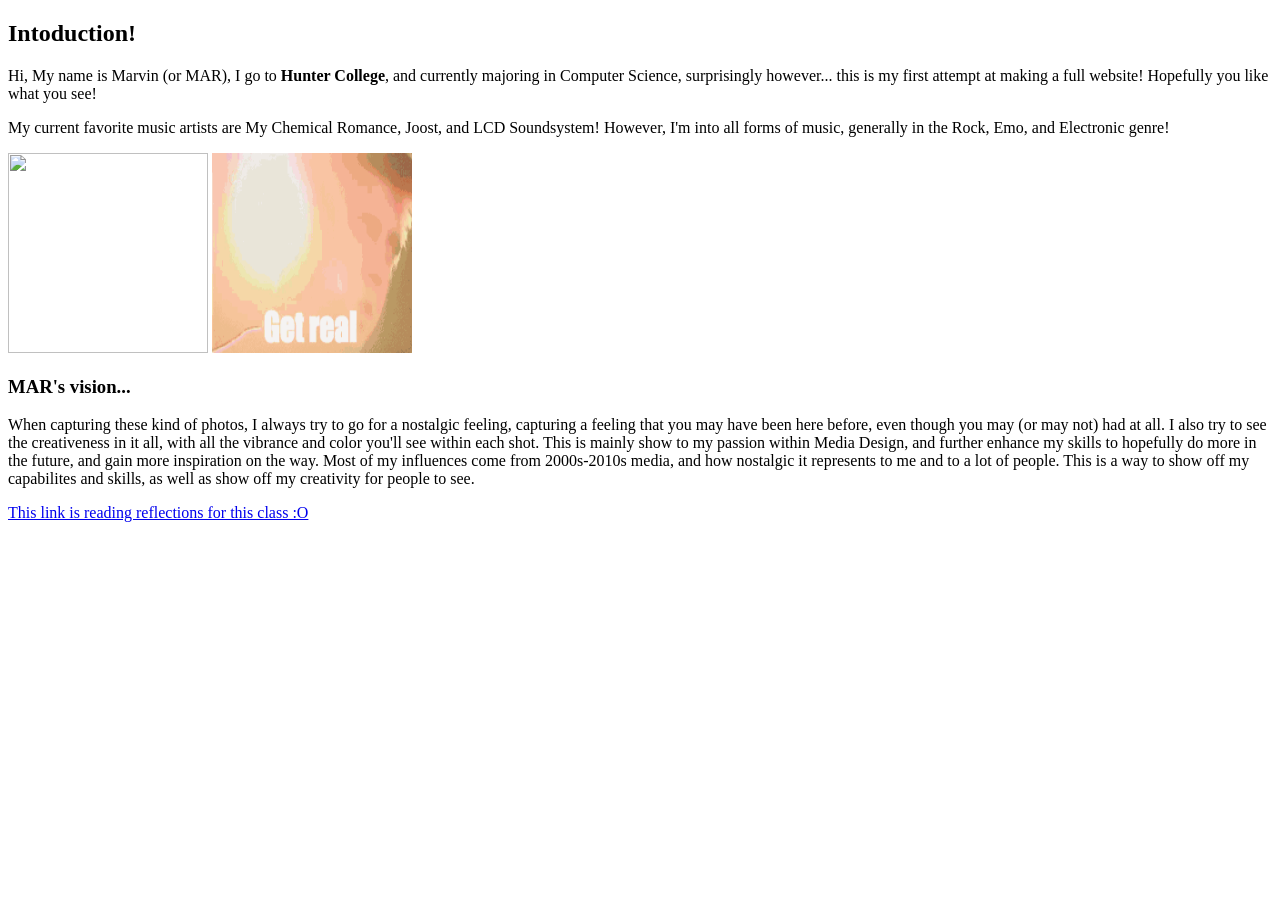
==== index.html @ 36704d20 "Add files via upload" ====
<!DOCTYPE html>
<html>
<head>
    <title>MAR's Site of Photos</title>
</head>
<body>
    <h2>
        Intoduction!
    </h2>
    <p>
        Hi, My name is Marvin (or MAR), I go to <strong> Hunter College</strong>, and 
        currently majoring in Computer Science, surprisingly however... this is my first attempt
        at making a full website! Hopefully you like what you see!
    </p>
    <p>
        My current favorite music artists are My Chemical Romance, Joost, and LCD Soundsystem!
        However, I'm into all forms of music, generally in the Rock, Emo, and Electronic genre!
    </p>
    <img src="https://img1.picmix.com/output/pic/normal/5/1/6/6/11636615_ec24a.gif" width="200" height="200">
    <img src="imgs/lcd-soundsystem-james-murphy.gif" width="200" height="200">
    <br>
    <h3>
        MAR's vision...
    </h3>
    <p>
        When capturing these kind of photos, I always try to go for a nostalgic feeling, capturing a 
        feeling that you may have been here before, even though you may (or may not) had at all. I also 
        try to see the creativeness in it all, with all the vibrance and color you'll see within each shot.
        This is mainly show to my passion within Media Design, and further enhance my skills to hopefully do 
        more in the future, and gain more inspiration on the way. Most of my influences come from 2000s-2010s media, and how nostalgic it represents to me and to a lot of people. This is a way to show off my capabilites and skills,
        as well as show off my creativity for people to see.
    </p>
    <a href="readings.html">This link is reading reflections for this class :O</a>
</body>
</html>
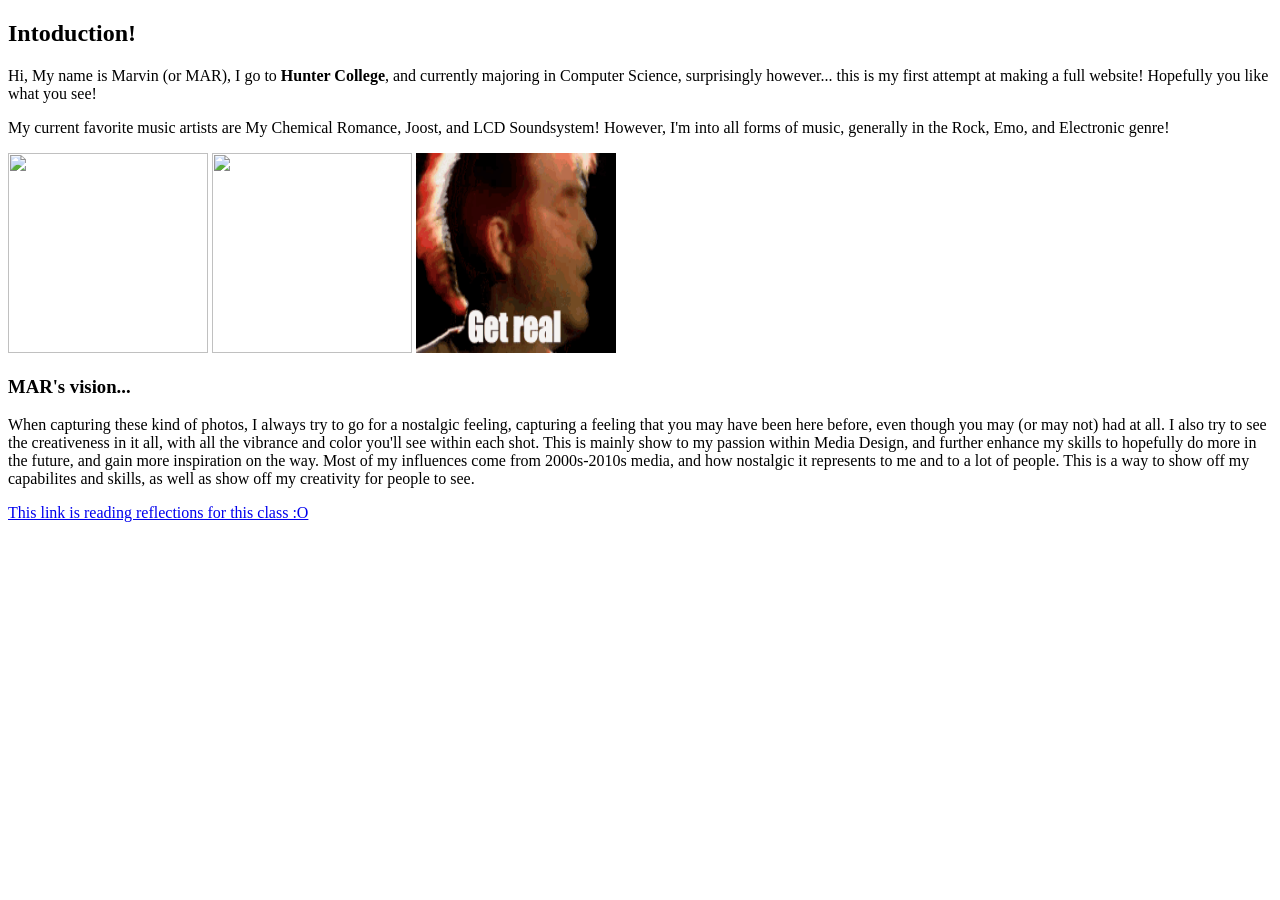
==== commit 98817b71: "Update index.html" ====
--- a/index.html
+++ b/index.html
@@ -17,6 +17,7 @@
         However, I'm into all forms of music, generally in the Rock, Emo, and Electronic genre!
     </p>
     <img src="https://img1.picmix.com/output/pic/normal/5/1/6/6/11636615_ec24a.gif" width="200" height="200">
+    <img src="https://encrypted-tbn0.gstatic.com/images?q=tbn:ANd9GcTyC4lW_RF1KxD9MMYxnkomoqA2NNA94JR0CHbnJm_FdQ&s=10" width="200" height="200">
     <img src="imgs/lcd-soundsystem-james-murphy.gif" width="200" height="200">
     <br>
     <h3>
@@ -32,4 +33,4 @@
     </p>
     <a href="readings.html">This link is reading reflections for this class :O</a>
 </body>
-</html>+</html>
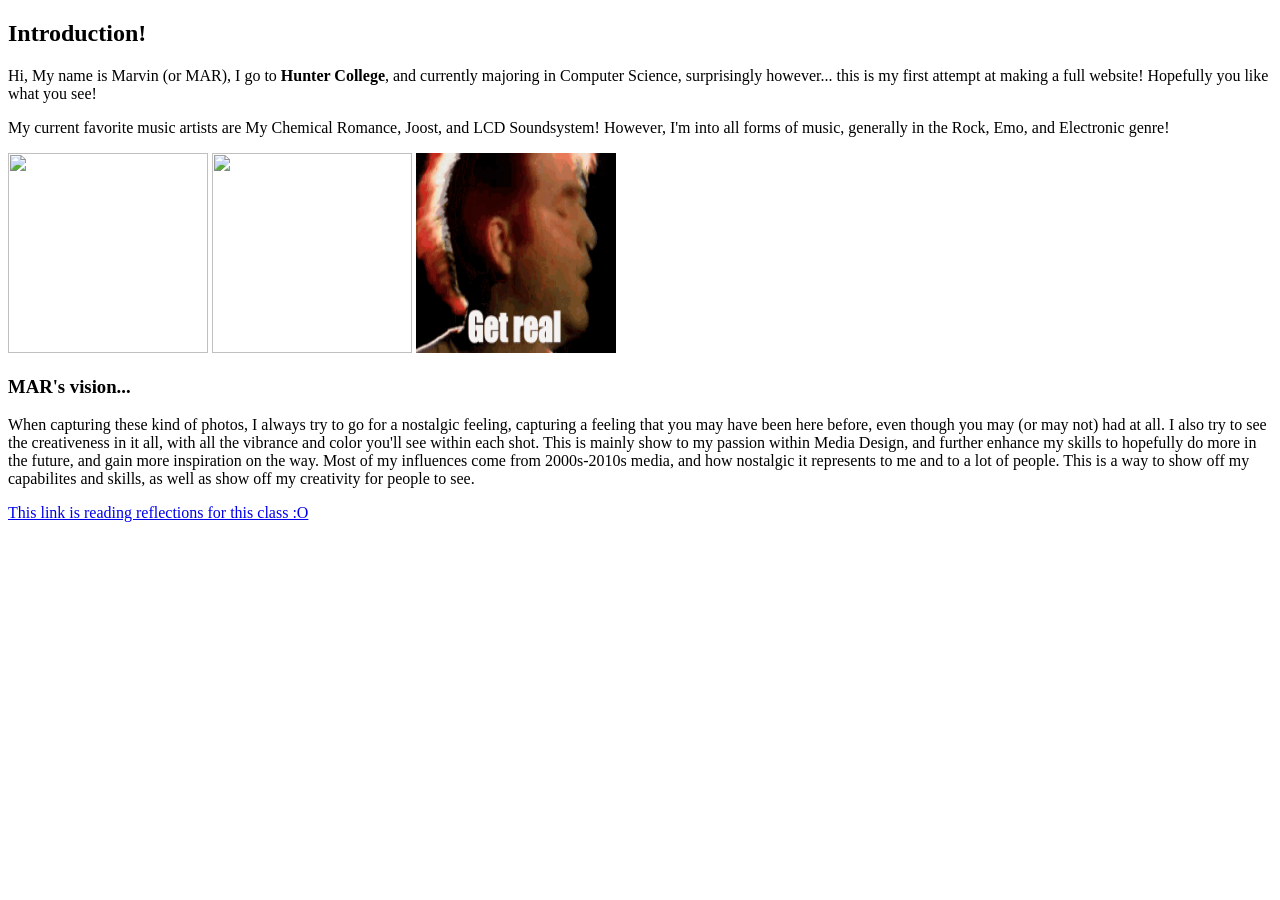
==== commit 02649a51: "Update index.html" ====
--- a/index.html
+++ b/index.html
@@ -2,10 +2,11 @@
 <html>
 <head>
     <title>MAR's Site of Photos</title>
+    <link rel="stylesheet" href="style.css">
 </head>
 <body>
     <h2>
-        Intoduction!
+        Introduction!
     </h2>
     <p>
         Hi, My name is Marvin (or MAR), I go to <strong> Hunter College</strong>, and 
@@ -17,7 +18,7 @@
         However, I'm into all forms of music, generally in the Rock, Emo, and Electronic genre!
     </p>
     <img src="https://img1.picmix.com/output/pic/normal/5/1/6/6/11636615_ec24a.gif" width="200" height="200">
-    <img src="https://encrypted-tbn0.gstatic.com/images?q=tbn:ANd9GcTyC4lW_RF1KxD9MMYxnkomoqA2NNA94JR0CHbnJm_FdQ&s=10" width="200" height="200">
+    <img src="https://img1.picmix.com/output/pic/normal/4/3/7/0/11780734_a9a96.gif" width="200" height="200">
     <img src="imgs/lcd-soundsystem-james-murphy.gif" width="200" height="200">
     <br>
     <h3>
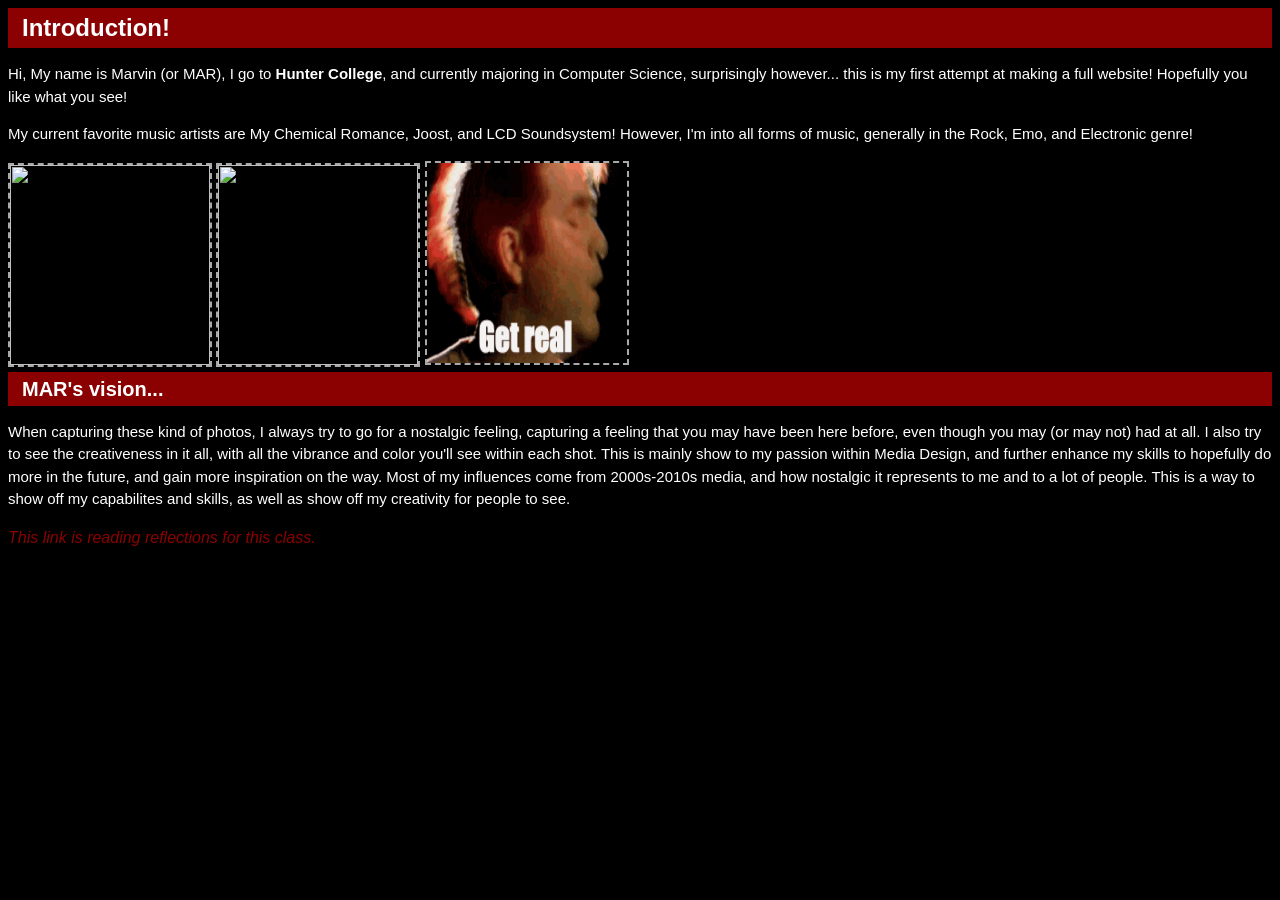
==== commit 0fb4da8c: "Update index.html" ====
--- a/index.html
+++ b/index.html
@@ -32,6 +32,6 @@
         more in the future, and gain more inspiration on the way. Most of my influences come from 2000s-2010s media, and how nostalgic it represents to me and to a lot of people. This is a way to show off my capabilites and skills,
         as well as show off my creativity for people to see.
     </p>
-    <a href="readings.html">This link is reading reflections for this class :O</a>
+    <a href="readings.html">This link is reading reflections for this class.</a>
 </body>
 </html>
--- a/style.css
+++ b/style.css
@@ -0,0 +1,47 @@
+body {
+    background-color: black;
+    color: white;
+    font-size: 16px;
+    line-height: 1.5;
+    font-family: Arial, Helvetica, sans-serif;
+}
+
+h1 {
+    font-size: 32px;
+}
+
+h2 {
+    color: white;
+    background-color: darkred;
+    font-size: 1.5em;
+    margin: 0;
+    padding: 2px;
+    padding-left: 14px;
+}
+
+h3 {
+    color: white;
+    background-color: darkred;
+    font-size: 1.25em;
+    margin: 0;
+    padding: 2px;
+    padding-left: 14px;
+}
+
+img {
+    border-style: dashed;
+    border-width: 2px;
+    border-color: darkgray;
+}
+
+p {
+    font-size: 15px;
+    font-style: normal;
+}
+
+a {
+    color: darkred;
+    font-size: 1em;
+    text-decoration: none;
+    font-style: italic;
+}
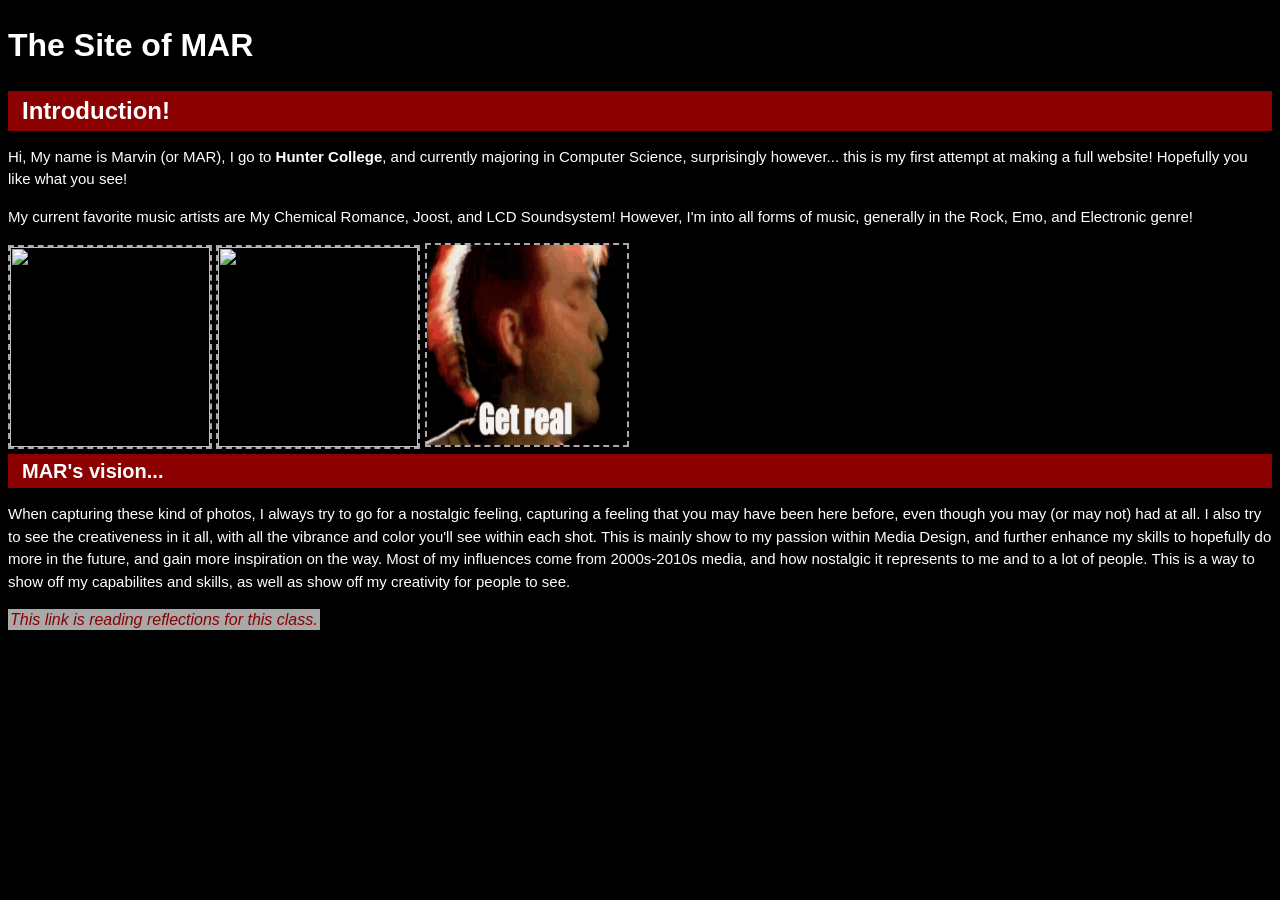
==== commit c6c7fbac: "Update index.html" ====
--- a/index.html
+++ b/index.html
@@ -5,6 +5,9 @@
     <link rel="stylesheet" href="style.css">
 </head>
 <body>
+    <h1>
+        The Site of MAR
+    </h1>
     <h2>
         Introduction!
     </h2>
--- a/style.css
+++ b/style.css
@@ -41,7 +41,9 @@
 
 a {
     color: darkred;
+    background-color: darkgray;
     font-size: 1em;
     text-decoration: none;
     font-style: italic;
+    padding: 2px;
 }
